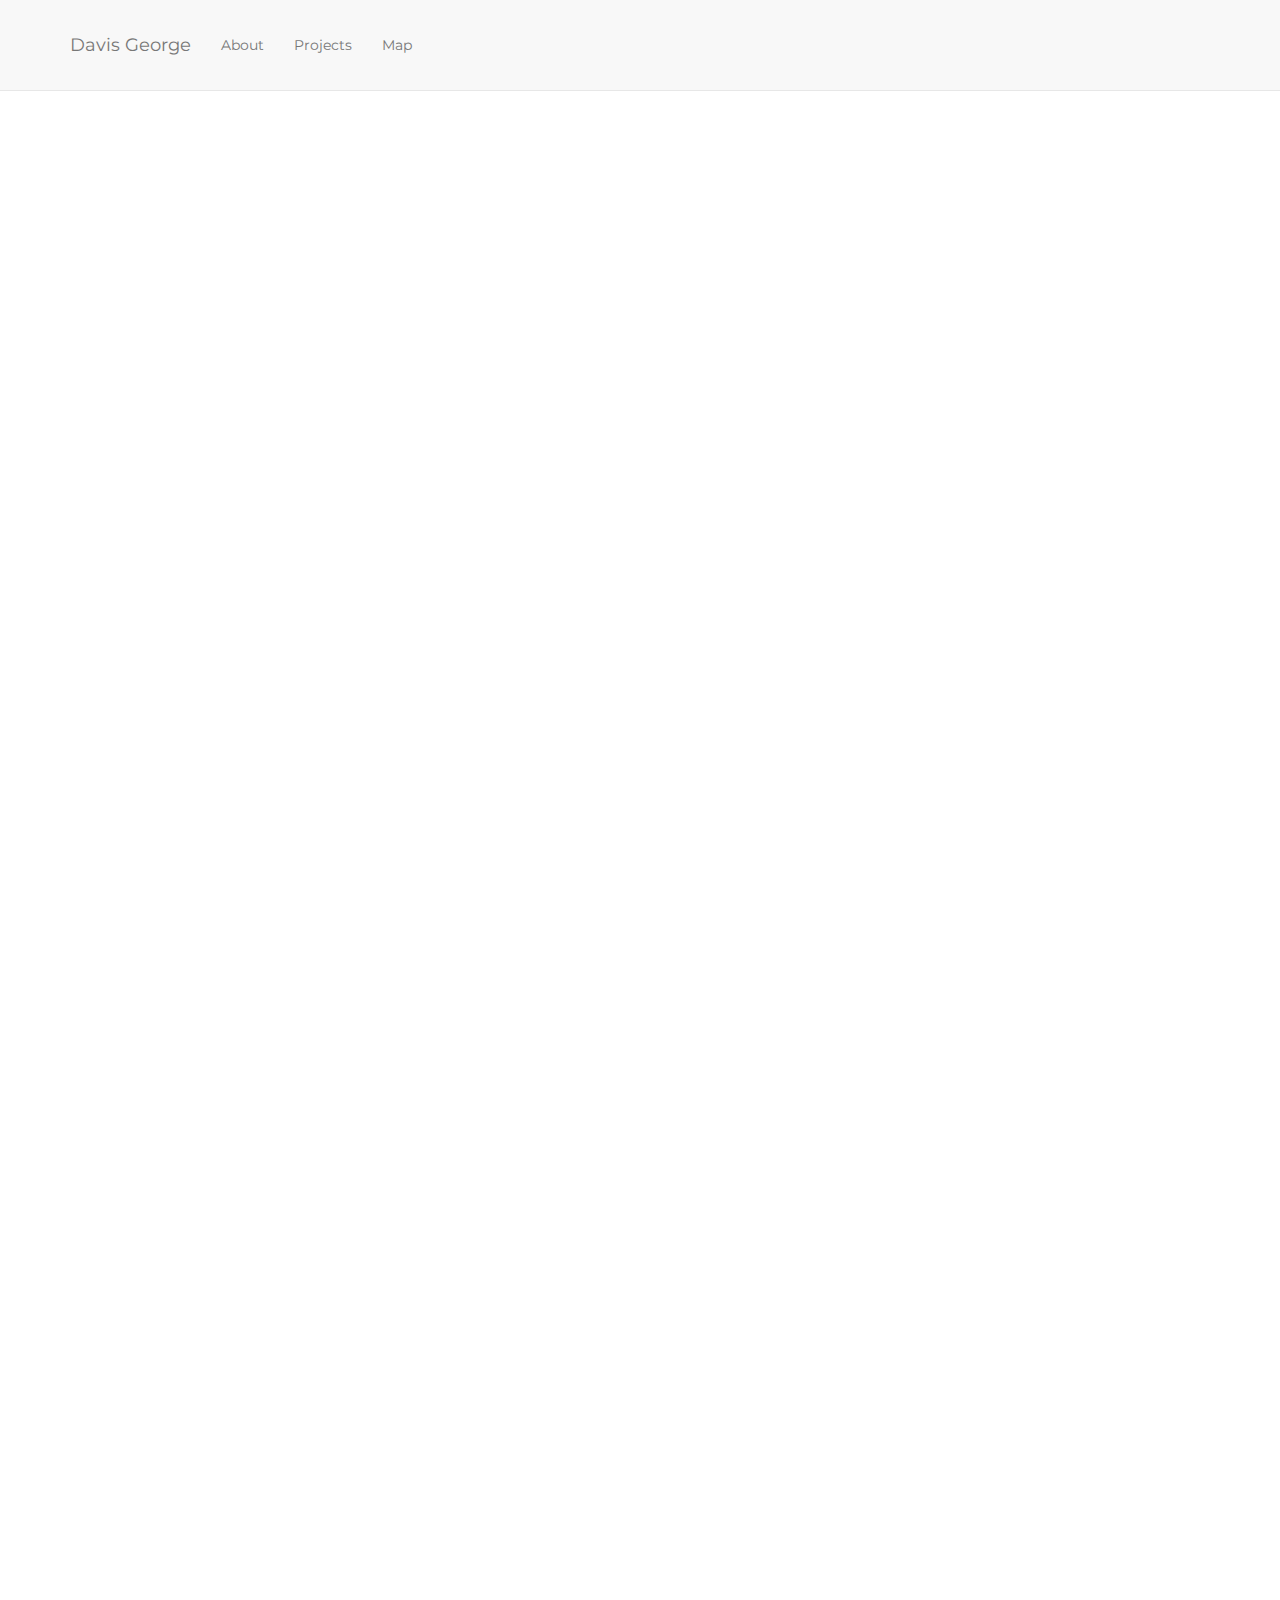
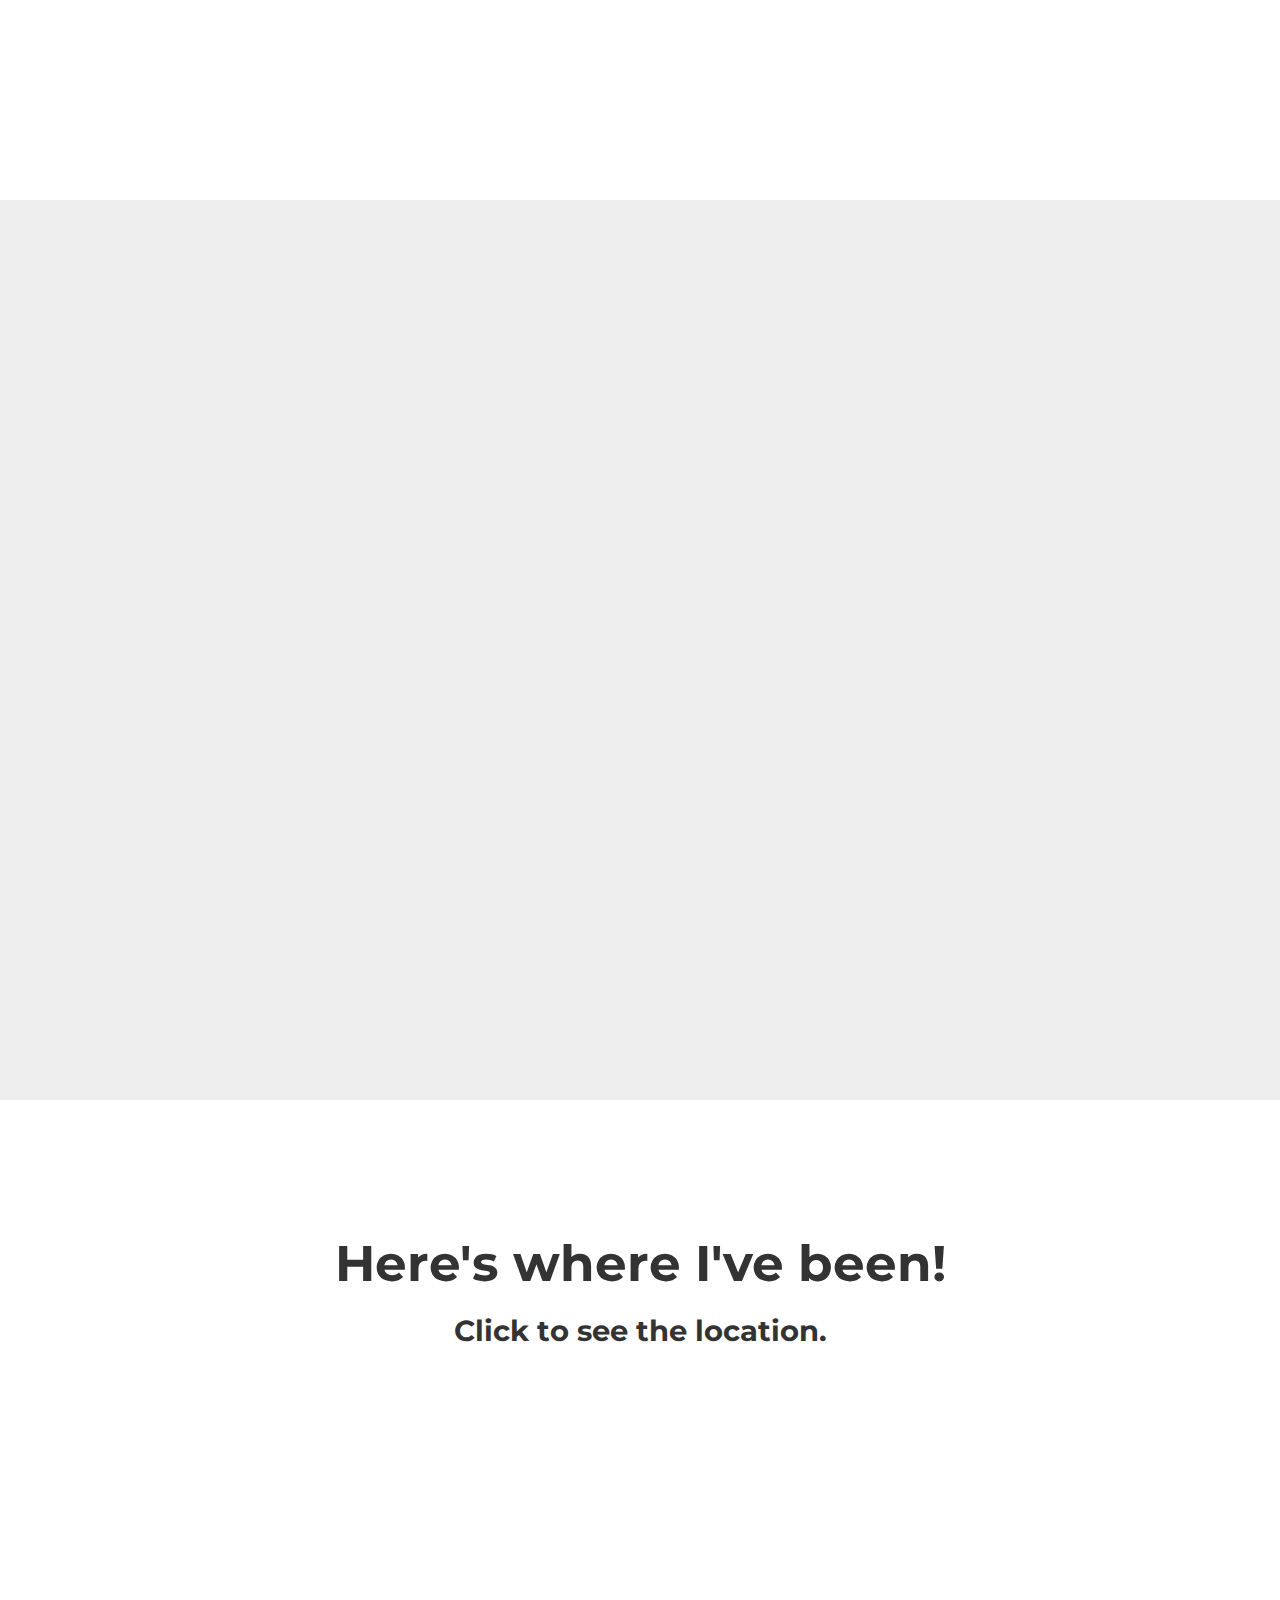
==== index.html @ 65603f1f "Update" ====
<!DOCTYPE html>
<html lang="en">

<head>


    <meta charset="utf-8">
    <meta http-equiv="X-UA-Compatible" content="IE=edge">
    <meta name="viewport" content="width=device-width, initial-scale=1">
    <meta name="description" content="">
    <meta name="author" content="">
    
    <!-- Favicon Code -->
    <link rel="apple-touch-icon-precomposed" sizes="57x57" href="apple-touch-icon-57x57.png" />
    <link rel="apple-touch-icon-precomposed" sizes="114x114" href="apple-touch-icon-114x114.png" />
    <link rel="apple-touch-icon-precomposed" sizes="72x72" href="apple-touch-icon-72x72.png" />
    <link rel="apple-touch-icon-precomposed" sizes="144x144" href="apple-touch-icon-144x144.png" />
    <link rel="apple-touch-icon-precomposed" sizes="60x60" href="apple-touch-icon-60x60.png" />
    <link rel="apple-touch-icon-precomposed" sizes="120x120" href="apple-touch-icon-120x120.png" />
    <link rel="apple-touch-icon-precomposed" sizes="76x76" href="apple-touch-icon-76x76.png" />
    <link rel="apple-touch-icon-precomposed" sizes="152x152" href="apple-touch-icon-152x152.png" />
    <link rel="icon" type="image/png" href="favicon-196x196.png" sizes="196x196" />
    <link rel="icon" type="image/png" href="favicon-96x96.png" sizes="96x96" />
    <link rel="icon" type="image/png" href="favicon-32x32.png" sizes="32x32" />
    <link rel="icon" type="image/png" href="favicon-16x16.png" sizes="16x16" />
    <link rel="icon" type="image/png" href="favicon-128.png" sizes="128x128" />
    <meta name="application-name" content="&nbsp;"/>
    <meta name="msapplication-TileColor" content="#FFFFFF" />
    <meta name="msapplication-TileImage" content="mstile-144x144.png" />
    <meta name="msapplication-square70x70logo" content="mstile-70x70.png" />
    <meta name="msapplication-square150x150logo" content="mstile-150x150.png" />
    <meta name="msapplication-wide310x150logo" content="mstile-310x150.png" />
    <meta name="msapplication-square310x310logo" content="mstile-310x310.png" />


    <title>Davis George</title>

    <!-- Custom CSS -->
    <link href="css/scrolling-nav.css" rel="stylesheet">
    
    <!-- FA Icons -->
    <link rel="stylesheet" href="https://maxcdn.bootstrapcdn.com/font-awesome/4.5.0/css/font-awesome.min.css">
    
    <!-- Map Core -->
    <script src="https://maps.googleapis.com/maps/api/js?key=AIzaSyB3GbkpfX3bWIv5Ms1fYDwSn60LkCyTjFw"></script>
    <script src="http://ajax.aspnetcdn.com/ajax/jQuery/jquery-1.10.1.min.js"></script>

    <!-- Animations -->
    <link href="css/animate.css" rel="stylesheet">
    
    <!-- HTML5 Shim and Respond.js IE8 support of HTML5 elements and media queries -->
    <!-- WARNING: Respond.js doesn't work if you view the page via file:// -->
    <!--[if lt IE 9]>
        <script src="https://oss.maxcdn.com/libs/html5shiv/3.7.0/html5shiv.js"></script>
        <script src="https://oss.maxcdn.com/libs/respond.js/1.4.2/respond.min.js"></script>
    <![endif]-->
    
     
    
      <!-- Widescreen Detection -->
    <script src="js/widescreen.js"></script>

</head>

<!-- The #page-top ID is part of the scrolling feature - the data-spy and data-target are part of the built-in Bootstrap scrollspy function -->

<body id="page-top" data-spy="scroll" data-target=".navbar-fixed-top">
    <!-- Navigation -->
    <nav class="navbar navbar-default navbar-fixed-top" role="navigation">
        <div class="container">
            <div class="navbar-header page-scroll">
                <button type="button" class="navbar-toggle" data-toggle="collapse" data-target=".navbar-ex1-collapse">
                    <span class="sr-only">Toggle navigation</span>
                    <span class="icon-bar"></span>
                    <span class="icon-bar"></span>
                    <span class="icon-bar"></span>
                </button>
                <a class="navbar-brand page-scroll" href="#page-top">Davis George</a>
            </div>

            <!-- Collect the nav links, forms, and other content for toggling -->
            <div class="collapse navbar-collapse navbar-ex1-collapse">
                <ul class="nav navbar-nav">
                    <!-- Hidden li included to remove active class from about link when scrolled up past about section -->
                    <li class="hidden">
                        <a class="page-scroll" href="#page-top"></a>
                    </li>
                    <li>
                        <a class="page-scroll" href="#about">About</a>
                    </li>
                    <li>
                        <a class="page-scroll" href="#projects">Projects</a>
                    </li>
                    <li>
                        <a class="page-scroll" href="#misc">Map</a>
                    </li>
                </ul>
            </div>
            <!-- /.navbar-collapse -->
        </div>
        <!-- /.container -->
    </nav>

    <!-- Intro Section -->
    <section id="intro" class="intro-section">
      <div class="container">
            <div class="row">
                <div class="col-lg-12">
                    <div class="fadeInDown animated">
                        <p class="mega white"><strong>Hi, I'm Davis!</p>
                        <p class="large white"><strong>I'm a university student interested in technology, with a passion for tech use in the financial field.</p>
                    </div>
                    <div class="fadeInUp animated">
                <p>
                      <a href="mailto:davis.george@duke.edu"><i class="fa fa-envelope fa-4x first icon white"></i></a>
                      <a href="https://www.linkedin.com/in/dgeorge668"><i class="fa fa-linkedin-square fa-4x icon white"></i></a>
                      <a href="https://github.com/dgeorge668"><i class="fa fa-github-square fa-4x icon white"></i></a>
                </p>
                <p>
                    <a class="page-scroll" href="#about"><i class="fa fa-chevron-down fa-2x first icon white"></i></a>
                </p>
                 </div>       
                </div>
          </div>
        </div>
    </section>
        

    <!-- About Section -->
    <section id="about" class="about-section">
        <div class="container">
            <div class="row">
                 <div class="col-lg-12 wow fadeInUp">
                    <p class="large">I am...</p>
                    <ul class="fa-ul">
                        <li class="bio-list left"><i class="fa-li fa fa-wrench"></i><b>A maker. </b> I made this site, not only to tell you more about me, but also because I love to build!</li>
                        <li class="bio-list left"><i class="fa-li fa fa-mortar-board"></i><b>A student. </b> I'm studying Computer Science and Finance at Duke; their combination presents real-world applications, inspiring me to do my best <a class="page-scroll" href="#projects"> work.</a> </li>
                        <li class="bio-list left"><i class="fa-li fa fa-map-signs"></i><b>An explorer. </b>Check out the <a class="page-scroll" href="#misc"> map </a> for places I've traveled!</li>
                        <li class="bio-list left"><i class="fa-li fa fa-book"></i><b>A reader. </b> Currently reading Agatha Christie's <u>Towards Zero</u> and Benjamin Graham's <u>The Intelligent Investor</u>.</li>
                        <li class="bio-list left"><i class="fa-li fa fa-location-arrow"></i> Doing Duke in New York: Financial Markets and Institutions. If you're in the city, let's discuss: CS, Finance, Films, or Duke Basketball!
                     </ul> 
                </div>
            </div>
        </div>
    </section>

    <!-- Projects Section -->
    <section id="projects" class="project-section">
        <div class="container">
            <div class="row">
                <div class="col-lg-12 wow fadeInUp">
                   <p class="large"><strong>A few of my projects...</p>
                   <p class="med"><strong>Hover over the images for more details. Click to see more.</p>
                     <img src="compress.png" align="bottom" id="huffman">
                     <img src="roc.png" align="bottom" id="creditz">  
                     <img src="feedme.png" align="bottom" id="feedme">  
                </div>
            </div>
        </div>
    </section>

    <!-- Misc (maybe map) Section -->
    <section id="misc" class="misc-section">
        <div class="container">
            <div class="row">
                <div class="col-lg-12">
                   <p class="large"><strong>Here's where I've been!</p>
                   <p class="med"><strong>Click to see the location.</p>
                    <div id="map" class="center wow fadeInUp"></div>
                    
                    <div class="wow fadeInUp">
                        <i class="fa fa-copyright space">2016 Davis George</i> 
                    </div>
                    
                </div>
            </div>
        </div>
    </section>

<!-- Map Init -->
       <script>
    // Define your locations: HTML content for the info window, latitude, longitude
    var locations = [
      ['<h4>Durham, North Carolina</h4>',35.994033,-78.898619],
['<h4>Basking Ridge, New Jersey</h4>',40.706617,-74.549328],
['<h4>Atlanta, Georgia</h4>',33.748995,-84.387982],
['<h4>Ontario, Canada</h4>',51.253775,-85.323214],
['<h4>San Diego, California</h4>',32.715738,-117.161084],
['<h4>Richmond, Indiana</h4>',39.828937,-84.890238],
['<h4>Indianapolis, Indiana</h4>',39.768403,-86.158068],
['<h4>Myrtle Beach, South Carolina</h4>',33.68906,-78.886694],
['<h4>Texarkana, Texas</h4>',33.425125,-94.047688],
['<h4>Orlando, Florida</h4>',28.538335,-81.379236],
['<h4>Dayton, Ohio</h4>',39.758948,-84.191607],
['<h4>Philadelphia, Pennsylvania</h4>',39.952584,-75.165222],
['<h4>Boston, Massachusetts</h4>',42.360082,-71.05888],
['<h4>Lexington, Kentucky</h4>',38.040584,-84.503716],
['<h4>Chicago, Illinois</h4>',41.878114,-87.629798],
['<h4>Stamford, Connecticut</h4>',41.05343,-73.538734],
['<h4>Charlottesville, Virginia</h4>',38.029306,-78.476678],
['<h4>Providence, Rhode Island</h4>',41.823989,-71.412834],
['<h4>Princeton, New Jersey</h4>',40.357298,-74.667223],
['<h4>Kill Devil Hills, North Carolina</h4>',36.030723,-75.67601],
['<h4>Madras, India</h4>',13.08268,80.270718],
['<h4>Kochi, India</h4>',9.931233,76.267304],
['<h4>Delhi, India</h4>',28.704059,77.10249],
['<h4>Bangalore, India</h4>',12.971599,77.594563],
['<h4>Muscat, Oman</h4>',23.58589,58.405923],
['<h4>Royal Naval Dockyard, Bermuda</h4>',32.326551,-64.833397],
['<h4>Los Angeles, California</h4>',34.052234,-118.243685],
['<h4>Ithaca, New York</h4>',42.443961,-76.501881],
['<h4>Dubai, United Arab Emirates</h4>',25.204849,55.270783],
['<h4>Tijuana, Mexico</h4>',32.514947,-117.038247],
['<h4>Washington DC</h4>',38.907192,-77.036871],
['<h4>Baltimore, Maryland</h4>',39.290385,-76.612189],
['<h4>Miami, Florida</h4>',25.76168,-80.19179],
['<h4>Norfolk, Virginia</h4>',36.850769,-76.285873],
['<h4>Syracuse, New York</h4>',43.048122,-76.147424],
['<h4>Pittsburgh, Pennsylvania</h4>',40.440625,-79.995886],
['<h4>Albany, New York</h4>',42.652579,-73.756232],
['<h4>Cambridge, Massachusetts</h4>',42.373616,-71.109734],
['<h4>Knoxville, Tennessee</h4>',35.960638,-83.920739]
    ];
    
    // Setup the different icons and shadows
    var iconURLPrefix = 'http://maps.google.com/mapfiles/ms/icons/';
    
    var icons = [
      iconURLPrefix + 'red-dot.png',
      iconURLPrefix + 'green-dot.png',
      iconURLPrefix + 'blue-dot.png',
      iconURLPrefix + 'orange-dot.png',
      iconURLPrefix + 'purple-dot.png',
      iconURLPrefix + 'pink-dot.png',      
      iconURLPrefix + 'yellow-dot.png'
    ]
    var iconsLength = icons.length;
    var map = new google.maps.Map(document.getElementById('map'), {
      zoom: 7,
      center: new google.maps.LatLng(40.712784,-74.005941),
      mapTypeId: google.maps.MapTypeId.ROADMAP,
      mapTypeControl: false,
      streetViewControl: false,
      panControl: false,
      zoomControlOptions: {
         position: google.maps.ControlPosition.LEFT_BOTTOM
      }
    });
    var infowindow = new google.maps.InfoWindow({
      maxWidth: 160
    });
    var markers = new Array();
    
    var iconCounter = 0;
    
    // Add the markers and infowindows to the map
    for (var i = 0; i < locations.length; i++) {  
      var marker = new google.maps.Marker({
        position: new google.maps.LatLng(locations[i][1], locations[i][2]),
        map: map,
        icon: icons[iconCounter]
      });
      markers.push(marker);
      google.maps.event.addListener(marker, 'click', (function(marker, i) {
        return function() {
          infowindow.setContent(locations[i][0]);
          infowindow.open(map, marker);
        }
      })(marker, i));
      
      iconCounter++;
      // We only have a limited number of possible icon colors, so we may have to restart the counter
      if(iconCounter >= iconsLength) {
      	iconCounter = 0;
      }
    }
    var nyc = new google.maps.Marker({
        position: new google.maps.LatLng(40.712784,-74.005941), 
        map: map, 
        icon: 'http://maps.google.com/mapfiles/kml/paddle/red-stars.png' 
    });
           
    google.maps.event.addListenerOnce(map, 'tilesloaded', function() {
    infowindow.setContent('<h4>Current: New York, New York</h4>');
    infowindow.open(map, nyc);
});
   
  </script>  


    <!-- wow.js -->
    <script src="js/wow.min.js"></script>
        
    <script>
        new WOW().init();
    </script>
    
    <!-- jQuery -->
    <script src="js/jquery.js"></script>

    <!-- Bootstrap Core JavaScript -->
    <script src="js/bootstrap.min.js"></script>

    <!-- Scrolling Nav JavaScript -->
    <script src="js/jquery.easing.min.js"></script>
    <script src="js/scrolling-nav.js"></script>
    
    <!-- Coverr -->
    <script src="js/coverr.js"></script>

    <!-- Hover -->
    <script src="js/images.js"></script>

  <!-- Detect Mobile -->
    <script src="js/rotateImage.js"></script>

</body>

</html>
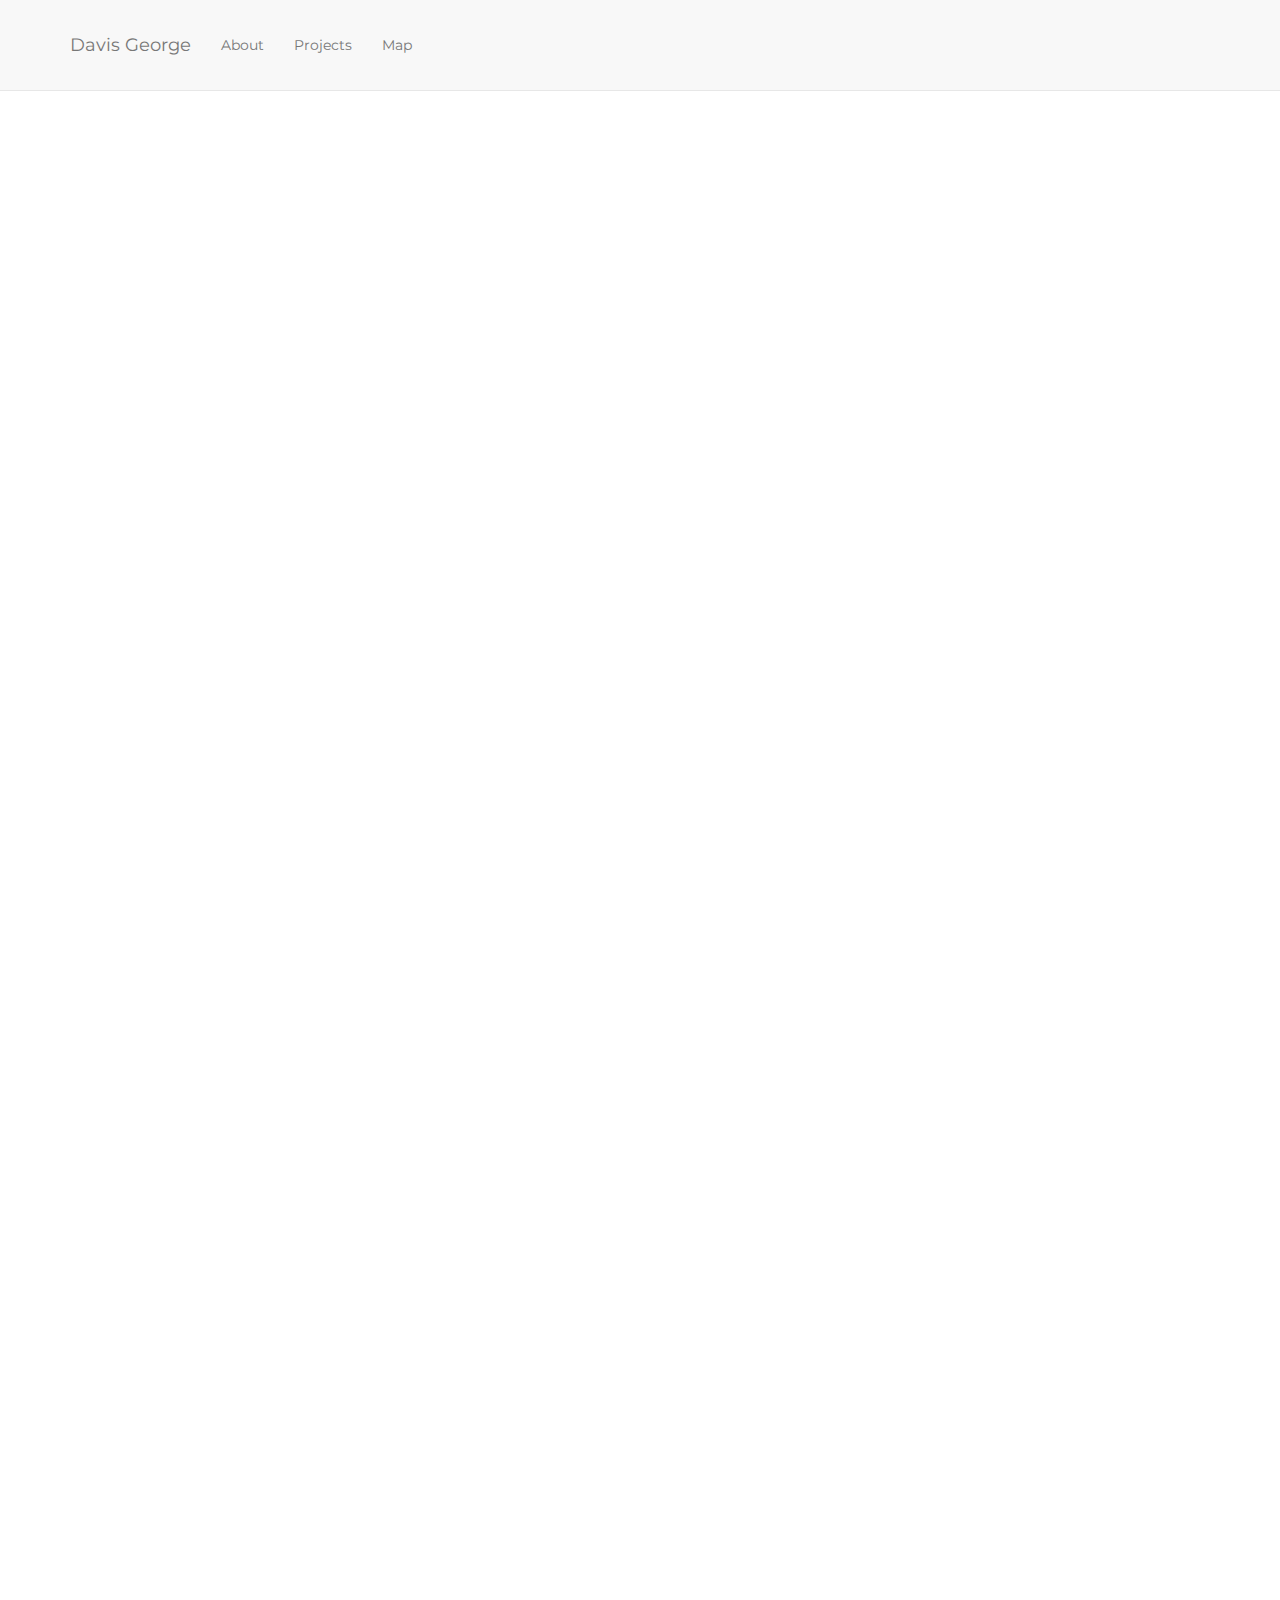
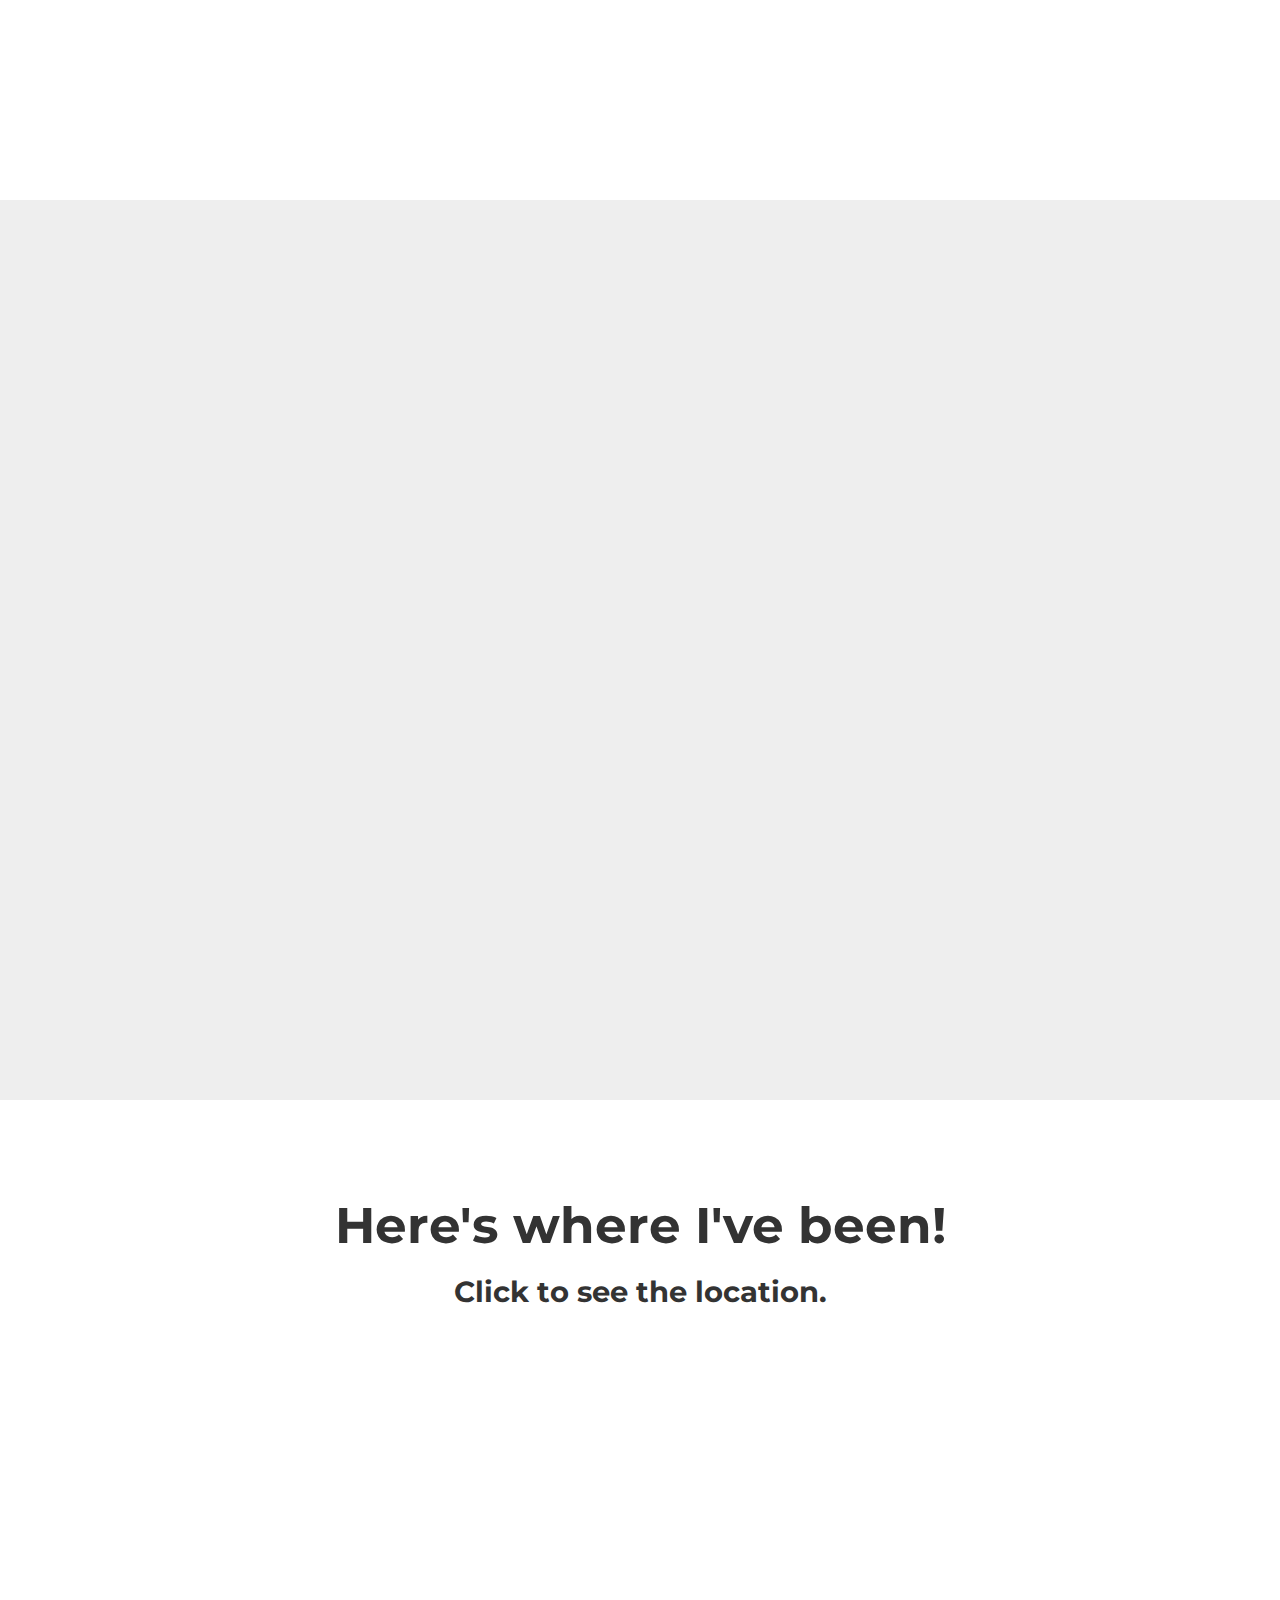
==== commit ca4aec68: "Update index.html" ====
--- a/index.html
+++ b/index.html
@@ -150,13 +150,13 @@
             <div class="row">
                 <div class="col-lg-12 wow fadeInUp">
                    <p class="large"><strong>A few of my projects...</p>
-                   <p class="med"><strong>Hover over the images for more details. Click to see more.</p>
-                     <img src="compress.png" align="bottom" id="huffman">
+                   <p class="med"><strong>Hover over the images for more details.</p>
+                     <img src="compress.png" align="bottom" id="huffman" onclick = "window.open("http://www.w3schools.com")" >
                      <img src="roc.png" align="bottom" id="creditz">  
                      <img src="feedme.png" align="bottom" id="feedme">  
                 </div>
             </div>
-        </div>
+        </div> 
     </section>
 
     <!-- Misc (maybe map) Section -->
@@ -164,8 +164,8 @@
         <div class="container">
             <div class="row">
                 <div class="col-lg-12">
-                   <p class="large"><strong>Here's where I've been!</p>
-                   <p class="med"><strong>Click to see the location.</p>
+                   <p class="largemap"><strong>Here's where I've been!</p>
+                   <p class="medmap"><strong>Click to see the location.</p>
                     <div id="map" class="center wow fadeInUp"></div>
                     
                     <div class="wow fadeInUp">
